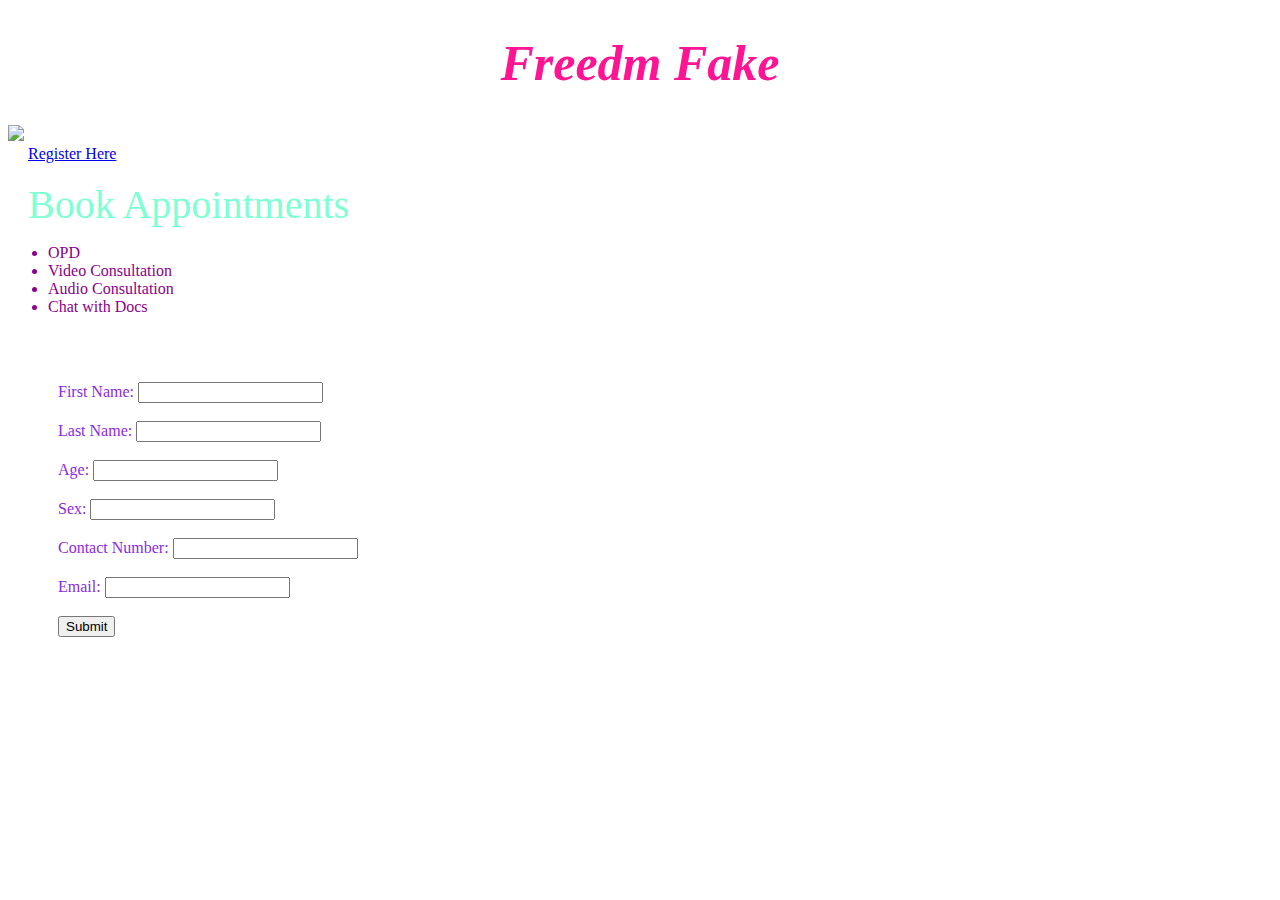
==== index.html @ 40508673 "first commit" ====
<!DOCTYPE html>
<html lang="en">

<head>
    <meta charset="UTF-8">
    <meta http-equiv="X-UA-Compatible" content="IE=edge">
    <meta name="viewport" content="width=device-width, initial-scale=1.0">
    <title>Javascript page</title>
    <link rel="stylesheet" href="./style.css">
</head>

<body>
    <h1>Freedm Fake</h1>
    <img src="https://freedmportal.web.app/assets/images/Freedm%20png%20last.png"><br>
    <a href="https://freedmportal.web.app">Register Here</a><br><br>
    <p1>Book Appointments</p1>
    <ul>
        <li>OPD</li>
        <li>Video Consultation</li>
        <li>Audio Consultation</li>
        <li>Chat with Docs</li>
    </ul>

    <form action="index.html" name='myForm' onsubmit='return validateForm()' method="GET">
        <div class='formdesign' id="formerror">
            First Name: <input type="text" name='fname' required><span class='formerror'></span><br><br>
        </div>
        <div classs='formdesign' id='formerror'>
            Last Name: <input type="text" name='lname' required><span class='formerror'></span><br><br>
        </div>
        <div class='formdesign' id='formerror'>
            Age: <input name='uage' type="number" required><span class='formerror'></span><br><br>
        </div>
        <div class='formdesign' id='formerror'>
            Sex: <input type="text" name='sex' required><span class='formerror'></span><br><br>
        </div>
        <div class='formdesign' id='formerror'>
            Contact Number: <input name='unumber' type="text" required><span class='formerror'></span><br><br>
        </div>
        <div class='formdesign' id='formerror'>
            Email: <input name='email' type="email" required><span class='formerror'></span><br><br>
        </div>
        <input class='but' type='submit' value="Submit">
    </form>

    <script src='script.js'></script>
</body>

</html>
---- style.css ----
p1{
    color: aquamarine;
    font-size: 40px;
    padding: 20px;
}
ul{
    color: darkmagenta;
}
h1{
    color: deeppink;
    font-style: oblique;
    font-size: 50px;
    text-align: center;
    text-shadow: lightpink;
}
div{
    color: blueviolet;
}
a{
    padding: 20px;
}
form{
    padding: 50px;
}
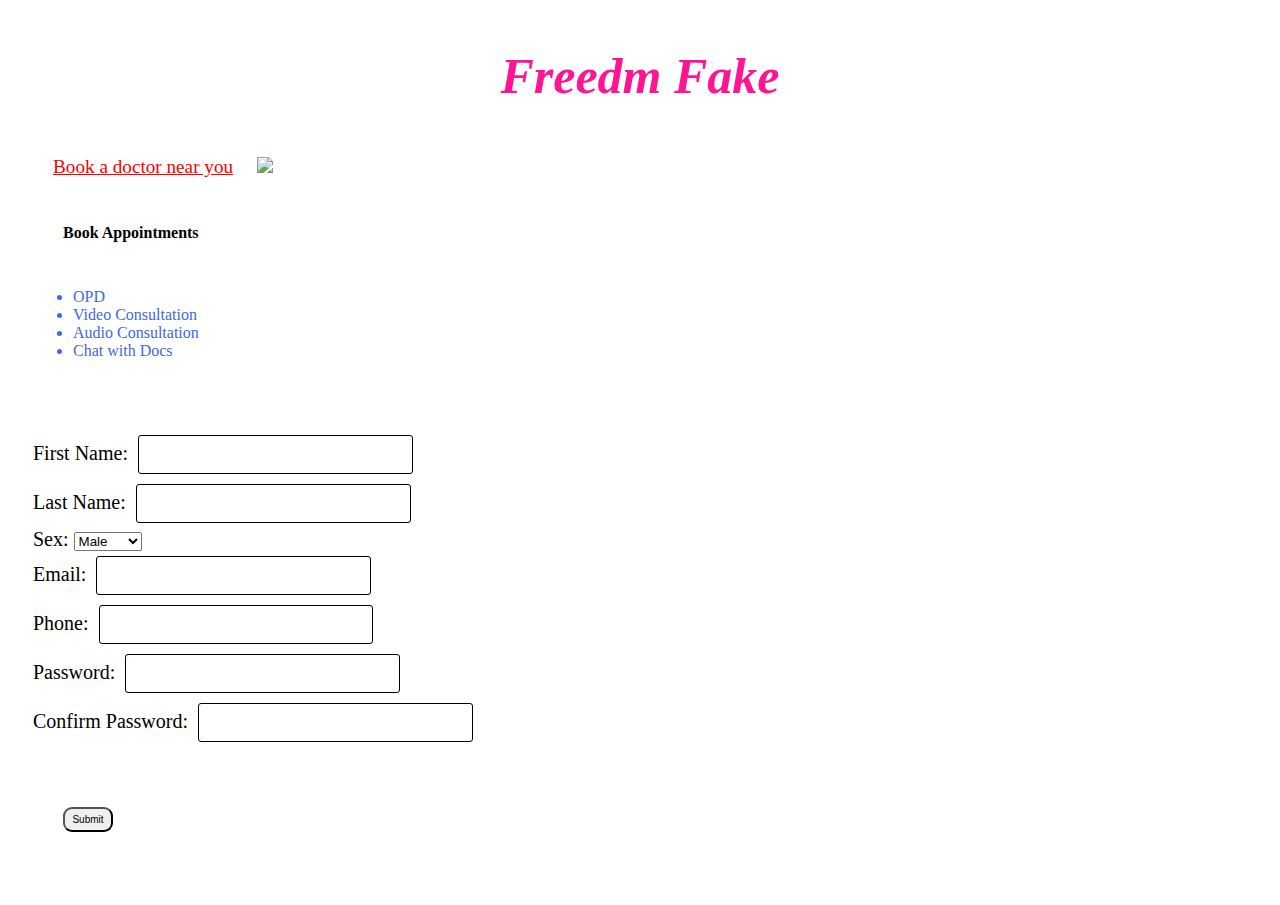
==== commit 19f1271d: "second commit" ====
--- a/index.html
+++ b/index.html
@@ -1,49 +1,63 @@
 <!DOCTYPE html>
-<html lang="en">
+<html>
 
 <head>
-    <meta charset="UTF-8">
-    <meta http-equiv="X-UA-Compatible" content="IE=edge">
-    <meta name="viewport" content="width=device-width, initial-scale=1.0">
-    <title>Javascript page</title>
-    <link rel="stylesheet" href="./style.css">
+    <title>Demo Freedm</title>
+    <link rel="stylesheet" href="style.css">
 </head>
 
 <body>
-    <h1>Freedm Fake</h1>
-    <img src="https://freedmportal.web.app/assets/images/Freedm%20png%20last.png"><br>
-    <a href="https://freedmportal.web.app">Register Here</a><br><br>
-    <p1>Book Appointments</p1>
+    <h1>Freedm Fake</h1><br>
+    <a href="https://freedmportal.web.app">Book a doctor near you</a>
+    <img src="https://freedmportal.web.app/assets/images/Freedm%20png%20last.png">
+    <b>
+        <p>Book Appointments</p>
+    </b>
     <ul>
         <li>OPD</li>
         <li>Video Consultation</li>
         <li>Audio Consultation</li>
         <li>Chat with Docs</li>
-    </ul>
+    </ul><br><br><br>
+    <form aciton="/myaction.php" name="myForm" onsubmit="return validateForm()" method="post">
+        <div class="formdesign" id="fname">
+            First Name: <input type="text" name="fname" required><b><span class="formerror"> </span></b>
+        </div>
 
-    <form action="index.html" name='myForm' onsubmit='return validateForm()' method="GET">
-        <div class='formdesign' id="formerror">
-            First Name: <input type="text" name='fname' required><span class='formerror'></span><br><br>
+        <div class="formdesign" id="lname">
+            Last Name: <input type="text" name="lname" required><b><span class="formerror"> </span></b>
         </div>
-        <div classs='formdesign' id='formerror'>
-            Last Name: <input type="text" name='lname' required><span class='formerror'></span><br><br>
+
+        <div class="formdesign" id="sex">
+            <label for="orientation">Sex:</label>
+            <select name="sex" id="sex">
+                <option value="male">Male</option>
+                <option value="female">Female</option>
+                <option value="lgbtq">LGBTQ</option>
+            </select>
         </div>
-        <div class='formdesign' id='formerror'>
-            Age: <input name='uage' type="number" required><span class='formerror'></span><br><br>
+
+        <div class="formdesign" id="email">
+            Email: <input type="email" name="femail" required><b><span class="formerror"> </span></b>
         </div>
-        <div class='formdesign' id='formerror'>
-            Sex: <input type="text" name='sex' required><span class='formerror'></span><br><br>
+
+        <div class="formdesign" id="phone">
+            Phone: <input type="phone" name="fphone" required><b><span class="formerror"></span></b>
         </div>
-        <div class='formdesign' id='formerror'>
-            Contact Number: <input name='unumber' type="text" required><span class='formerror'></span><br><br>
+
+        <div class="formdesign" id="pass">
+            Password: <input type="password" name="fpass" required><b><span class="formerror"></span></b>
         </div>
-        <div class='formdesign' id='formerror'>
-            Email: <input name='email' type="email" required><span class='formerror'></span><br><br>
+
+        <div class="formdesign" id="cpass">
+            Confirm Password: <input type="password" name="fcpass" required><b><span class="formerror"></span></b>
         </div>
-        <input class='but' type='submit' value="Submit">
+
+        <input class="but" type="submit" value="Submit">
+
     </form>
 
-    <script src='script.js'></script>
 </body>
+<script src="script.js"></script>
 
 </html>--- a/style.css
+++ b/style.css
@@ -1,11 +1,3 @@
-p1{
-    color: aquamarine;
-    font-size: 40px;
-    padding: 20px;
-}
-ul{
-    color: darkmagenta;
-}
 h1{
     color: deeppink;
     font-style: oblique;
@@ -13,12 +5,45 @@
     text-align: center;
     text-shadow: lightpink;
 }
-div{
-    color: blueviolet;
-}
 a{
+    color: red;
+    text-align: center;
+    font-size: larger;
     padding: 20px;
 }
-form{
-    padding: 50px;
+ul{
+    color: royalblue;
 }
+p{
+    padding: 30px;
+}
+
+body {
+    padding: 5px 25px;
+}
+
+.formdesign {
+    font-size: 20px;
+
+}
+
+.formdesign input {
+    width: 20%;
+    padding: 10px 15px;
+    border: 1px solid black;
+    margin: 5px;
+    border-radius: 3px;
+    font-size: 15px;
+}
+
+.formerror {
+    color: red;
+}
+
+.but {
+    border-radius: 9px;
+    width: 50px;
+    height: 25px;
+    font-size: 10px;
+    margin: 60px 30px;
+}
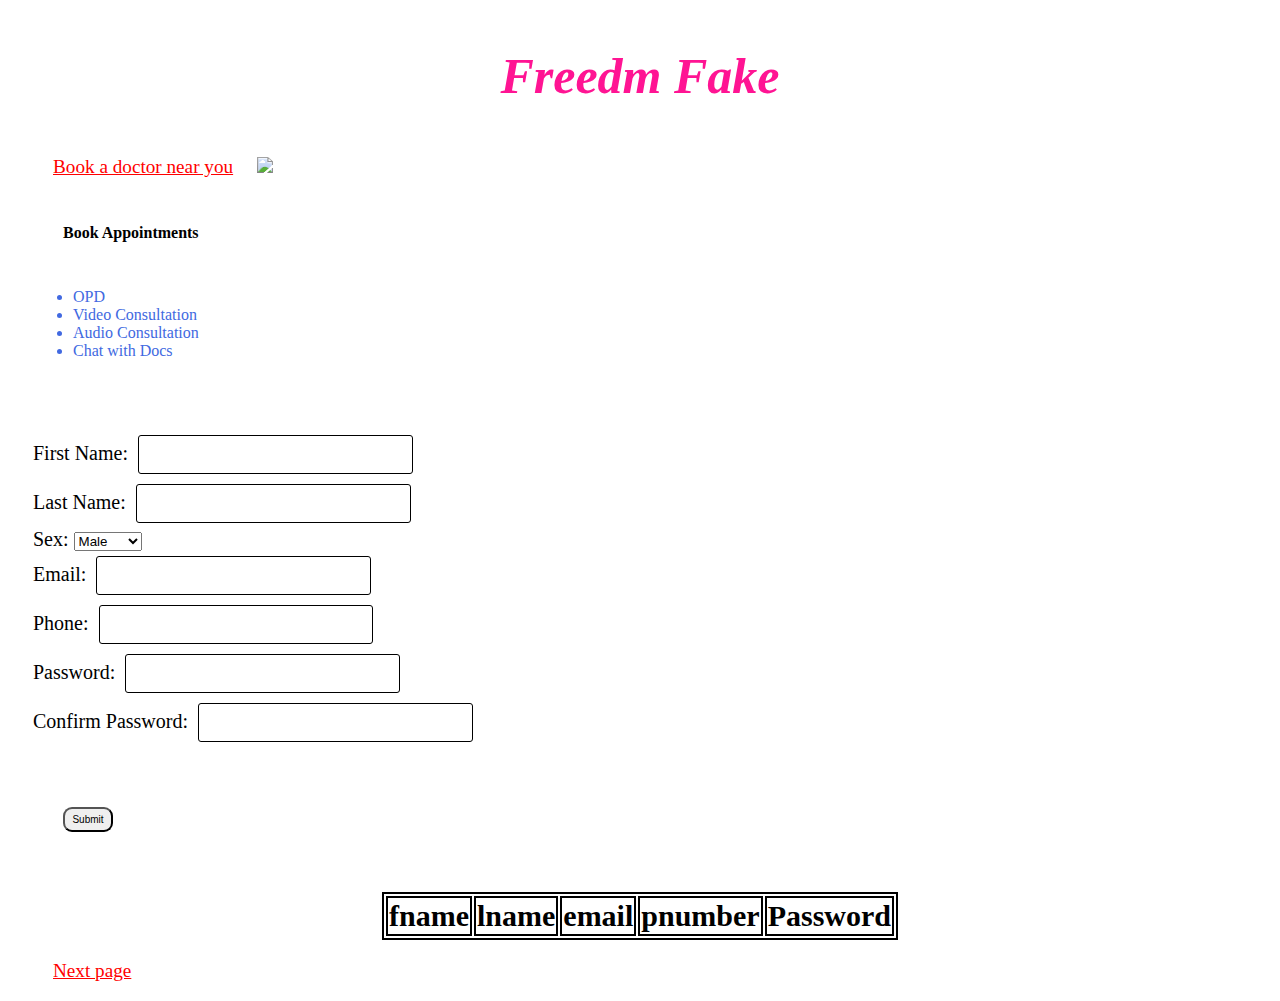
==== commit b5bed6ef: "third commit" ====
--- a/index.html
+++ b/index.html
@@ -19,7 +19,7 @@
         <li>Audio Consultation</li>
         <li>Chat with Docs</li>
     </ul><br><br><br>
-    <form aciton="/myaction.php" name="myForm" onsubmit="return validateForm()" method="post">
+    <form aciton="/index.html" name="myForm" onsubmit="return validateForm()" method="GET">
         <div class="formdesign" id="fname">
             First Name: <input type="text" name="fname" required><b><span class="formerror"> </span></b>
         </div>
@@ -53,9 +53,20 @@
             Confirm Password: <input type="password" name="fcpass" required><b><span class="formerror"></span></b>
         </div>
 
-        <input class="but" type="submit" value="Submit">
+        <input id= "submit" class="but" type="submit" value="Submit">
 
     </form>
+    <table id="User details">
+        <tr>
+            <th>fname</th>
+            <th>lname</th>
+            <th>email</th>
+            <th>pnumber</th>
+            <th>Password</th>
+        </tr>
+    </table>
+    <h2></h2>
+    <a href="page2.html">Next page</a>
 
 </body>
 <script src="script.js"></script>
--- a/style.css
+++ b/style.css
@@ -47,3 +47,18 @@
     font-size: 10px;
     margin: 60px 30px;
 }
+
+table, tr, th {
+    border: 2px solid black;
+    padding: 5 px;
+    align-items: center;
+    margin: auto;
+}
+
+tr {
+    font-size: 30px;
+}
+
+th {
+    font-size: 30px;
+}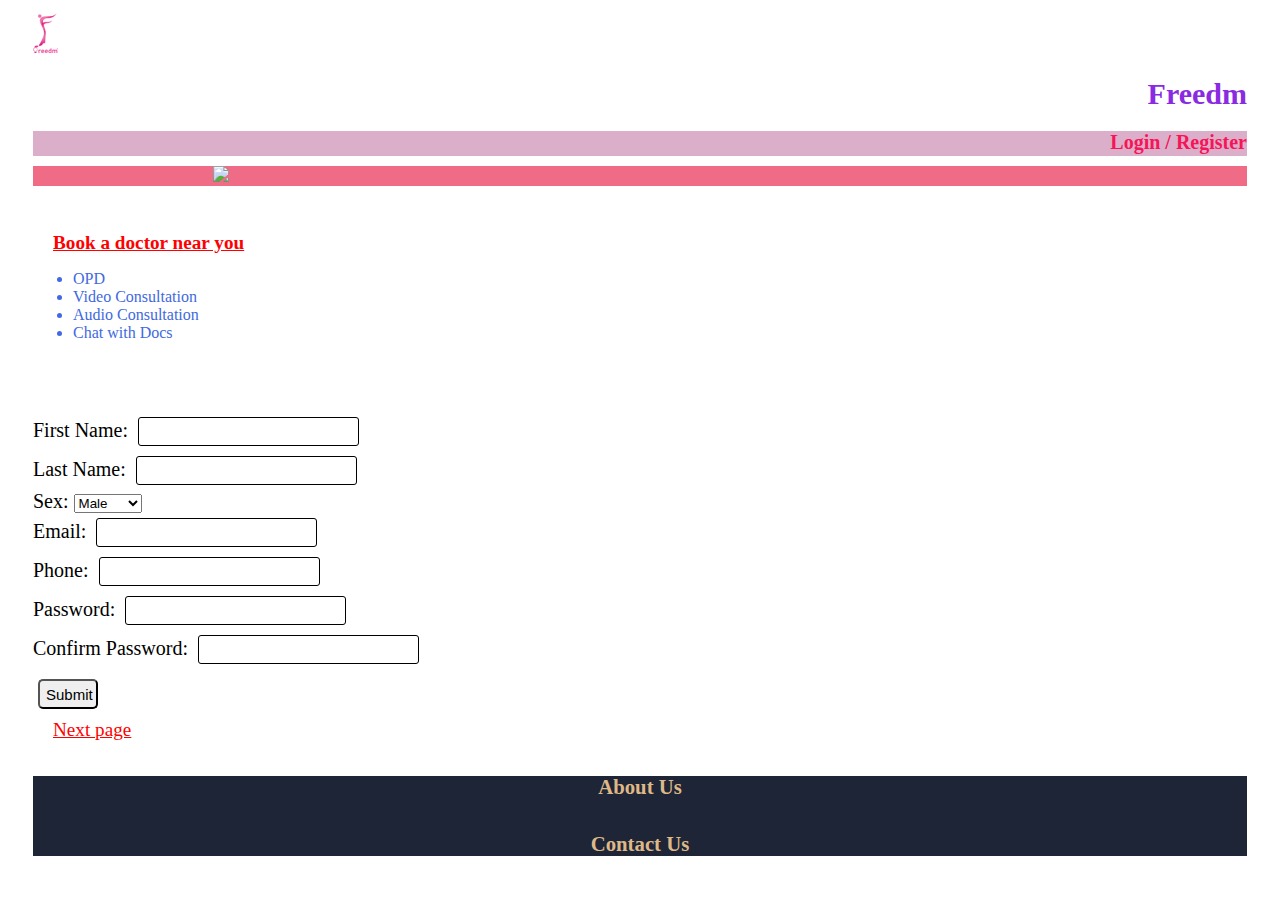
==== commit 6b60843d: "input restrictions header footer logo" ====
--- a/index.html
+++ b/index.html
@@ -5,13 +5,17 @@
     <title>Demo Freedm</title>
     <link rel="stylesheet" href="style.css">
 </head>
-
+<img src="images/logo_project.png" id='logo'>
+<h1 id="heading">Freedm</h1>
 <body>
-    <h1>Freedm Fake</h1><br>
-    <a href="https://freedmportal.web.app">Book a doctor near you</a>
-    <img src="https://freedmportal.web.app/assets/images/Freedm%20png%20last.png">
+    <div id='body1'>
+        <div id="login" class="headers"><h1>Login / Register</h1></div>
+    </div>
+    <div id='body2'>
+        <img src="https://freedmportal.web.app/assets/images/Freedm%20png%20last.png" id="banner">
+    </div><br><br>
     <b>
-        <p>Book Appointments</p>
+        <a href="https://freedmportal.web.app" id="link">Book a doctor near you</a>
     </b>
     <ul>
         <li>OPD</li>
@@ -42,7 +46,7 @@
         </div>
 
         <div class="formdesign" id="phone">
-            Phone: <input type="phone" name="fphone" required><b><span class="formerror"></span></b>
+            Phone: <input type="number" name="fphone" required><b><span class="formerror"></span></b>
         </div>
 
         <div class="formdesign" id="pass">
@@ -53,21 +57,18 @@
             Confirm Password: <input type="password" name="fcpass" required><b><span class="formerror"></span></b>
         </div>
 
-        <input id= "submit" class="but" type="submit" value="Submit">
+        <input id="submit" class="but" type="submit" value="Submit">
 
     </form>
-    <table id="User details">
-        <tr>
-            <th>fname</th>
-            <th>lname</th>
-            <th>email</th>
-            <th>pnumber</th>
-            <th>Password</th>
-        </tr>
-    </table>
-    <h2></h2>
-    <a href="page2.html">Next page</a>
 
+    <a href="page2.html" class="pages">Next page</a>
+
+    <footer class="footer">
+        <div>
+            <h5>About Us</h5>
+            <h5>Contact Us</h5>
+        </div>
+   </footer>
 </body>
 <script src="script.js"></script>
 
--- a/style.css
+++ b/style.css
@@ -1,10 +1,34 @@
-h1{
-    color: deeppink;
-    font-style: oblique;
-    font-size: 50px;
-    text-align: center;
-    text-shadow: lightpink;
+#logo{
+    width: 25px 40px;
 }
+
+#heading{
+    text-align: end;
+    font-size: 30px;
+    color: blueviolet;
+    padding: 0px;
+}
+#body1{
+    color: rgb(247, 20, 88);
+    font-style: normal;
+    font-size: 10px;
+    position: relative;
+    background-color: rgb(219, 175, 201);
+    margin: 0px 0px;
+    width: 2000 px;
+    height: 25px;
+    text-align: end;
+}
+
+#body2{
+    background-color: rgb(240, 107, 133);
+    margin: 10px 0px;
+}
+
+#banner{
+    margin-left: 180px;
+}
+
 a{
     color: red;
     text-align: center;
@@ -28,12 +52,13 @@
 }
 
 .formdesign input {
-    width: 20%;
-    padding: 10px 15px;
+    width: auto;
+    padding: 5px 10px;
     border: 1px solid black;
     margin: 5px;
     border-radius: 3px;
     font-size: 15px;
+    
 }
 
 .formerror {
@@ -41,24 +66,17 @@
 }
 
 .but {
-    border-radius: 9px;
-    width: 50px;
-    height: 25px;
-    font-size: 10px;
-    margin: 60px 30px;
+    border-radius: 5px;
+    width: 60px;
+    height: 30px;
+    font-size: 15px;
+    margin: 10px 05px;
 }
-
-table, tr, th {
-    border: 2px solid black;
-    padding: 5 px;
-    align-items: center;
-    margin: auto;
-}
-
-tr {
-    font-size: 30px;
-}
-
-th {
-    font-size: 30px;
+.footer{
+	background-color: #1e2536;
+    color: burlywood;
+    font-size: 25px;
+    text-align: center;
+    float: inherit;
+    position: relative;
 }